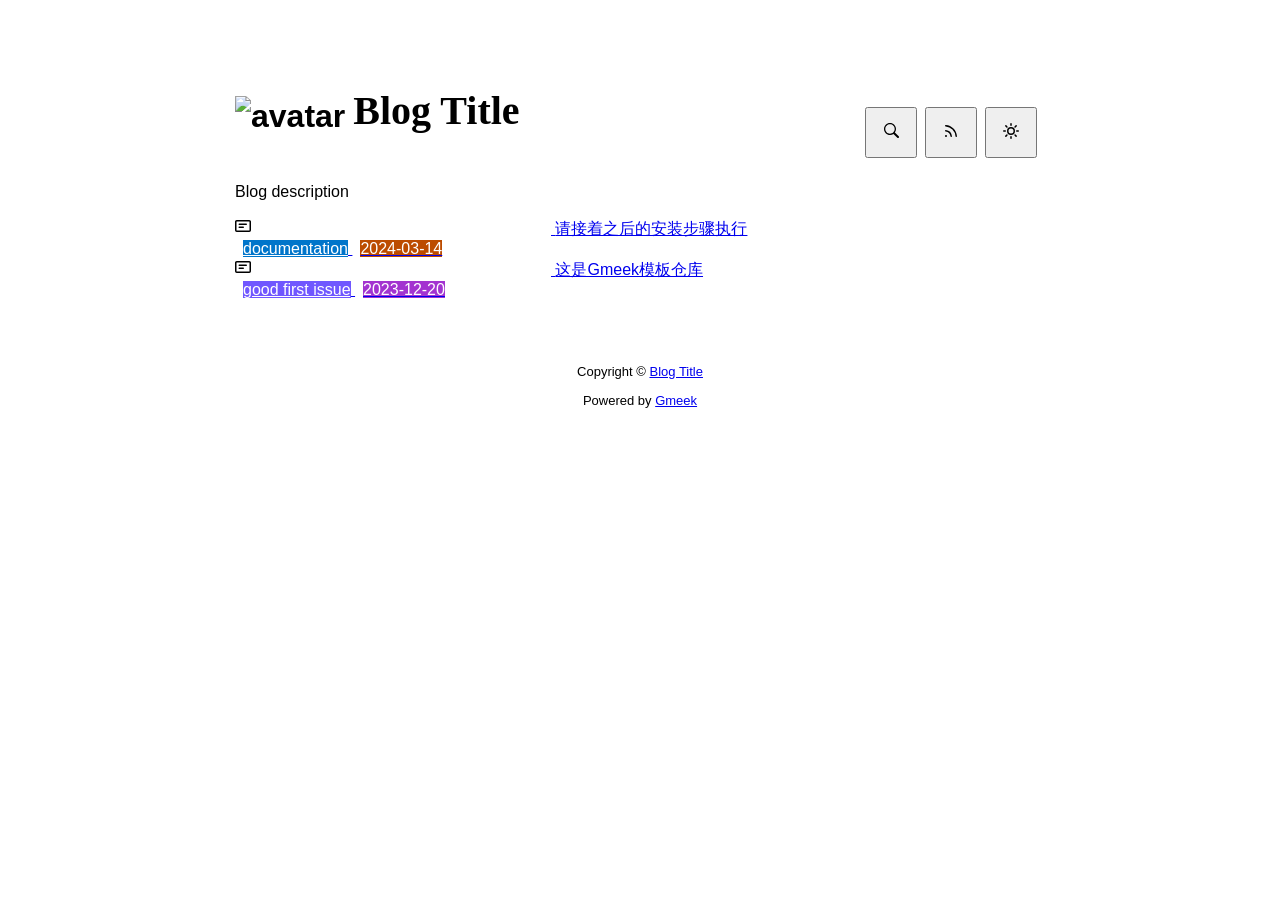
==== docs/index.html @ 1e84f06a "Initial commit" ====
<!DOCTYPE html>
<html data-color-mode="light" data-dark-theme="dark" data-light-theme="light" lang="zh-CN">
<head>
    <meta content="text/html; charset=utf-8" http-equiv="content-type" />
    <meta name="viewport" content="width=device-width,initial-scale=1.0">
    <meta http-equiv="X-UA-Compatible" content="IE=edge">
    <link href="//cdn.staticfile.org/Primer/21.0.7/primer.css" rel="stylesheet" />
    <link rel="icon" href="https://github.githubassets.com/favicons/favicon.svg">
    <script>
        if(localStorage.getItem("meek_theme")==null){}
        else if(localStorage.getItem("meek_theme")=="dark"){document.getElementsByTagName("html")[0].attributes.getNamedItem("data-color-mode").value="dark";}
        else if(localStorage.getItem("meek_theme")=="light"){document.getElementsByTagName("html")[0].attributes.getNamedItem("data-color-mode").value="light";}
    </script>
    
<meta name="description" content="Blog description">
<title>Blog Title</title>

</head>
<style>
body{box-sizing: border-box;min-width: 200px;max-width: 900px;margin: 20px auto;padding: 45px;font-size: 16px;font-family: sans-serif;line-height: 1.25;}
#header{display:flex;padding-bottom:8px;border-bottom: 1px solid var(--borderColor-muted, var(--color-border-muted));margin-bottom: 16px;}
#footer {margin-top:64px; text-align: center;font-size: small;}

</style>

<style>
.avatar {transition: 0.8s;width:64px;height:64px;object-fit: cover;}
.avatar:hover{transform: scale(1.15) rotate(360deg);}
#header h1 a{color:inherit;text-decoration:none;vertical-align: bottom;font-size:40px;font-family:Monaco;margin-left:8px;}
.title-right{display:flex;margin:auto 0 0 auto;}
.title-right button{margin-right:8px;padding:16px;}
.title-right .circle{padding: 14px 16px;}

.SideNav{min-width: 360px;}
.SideNav-icon{margin-right: 16px}
.SideNav-item .Label{color: #fff;margin-left:8px;}
.d-flex{min-width:0;}
.listTitle{overflow:hidden;white-space:nowrap;text-overflow: ellipsis;max-width: 100%;}
.listLabels{white-space:nowrap;}
.listLabels object{max-height:16px;max-width:24px;}

@media (max-width: 600px) {
    body {padding: 8px;}
    .avatar {width:40px;height:40px;}
    .blogTitle{display:none;}
    #buttonRSS{display:none;}
    .LabelTime{display:none;}
}
</style>


<body>
    <div id="header">
<h1>
    <img src="https://github.githubassets.com/favicons/favicon.svg" class="avatar circle" id="avatarImg" alt="avatar"><a class="blogTitle">Blog Title</a></h1>
<div class="title-right">
    <a href="https://Meekdai.github.io/Gmeek-template/tag.html"><button id="buttonSearch" class="btn btn-invisible circle" title="搜索">
        <svg class="octicon" width="16" height="16" >
            <path id="pathSearch" fill-rule="evenodd"></path>
        </svg>
    </button></a>
    
    <a href="https://Meekdai.github.io/Gmeek-template/rss.xml" target="_blank"><button id="buttonRSS" class="btn btn-invisible circle" title="RSS">
        <svg class="octicon" width="16" height="16" >
            <path id="pathRSS" fill-rule="evenodd"></path>
        </svg>
    </button></a>
    <button class="btn btn-invisible circle" onclick="modeSwitch()" title="切换主题">
        <svg class="octicon" width="16" height="16" >
            <path id="themeSwitch" fill-rule="evenodd"></path>
        </svg>
    </button>
</div>
</div>
    <div id="content">
<div style="margin-bottom: 16px;">Blog description</div>
<nav class="SideNav border">
<a class="SideNav-item d-flex flex-items-center flex-justify-between" href="post/qing-jie-zhao-zhi-hou-de-an-zhuang-bu-zou-zhi-xing.html">
    <div class="d-flex flex-items-center">
        <svg class="SideNav-icon octicon" style="witdh:16px;height:16px"><path class="svgTop0" d=""></path>
        </svg>
        <span class="listTitle">请接着之后的安装步骤执行</span>
    </div>
    <div class="listLabels">
        
        <span class="Label LabelName" style="background-color:#0075ca"><object><a style="color:#fff" href="https://Meekdai.github.io/Gmeek-template/tag.html#documentation">documentation</a></object></span>
        <span class="Label LabelTime" style="background-color:#bc4c00">2024-03-14</span>
    </div>
</a><a class="SideNav-item d-flex flex-items-center flex-justify-between" href="post/zhe-shi-Gmeek-mo-ban-cang-ku.html">
    <div class="d-flex flex-items-center">
        <svg class="SideNav-icon octicon" style="witdh:16px;height:16px"><path class="svgTop0" d=""></path>
        </svg>
        <span class="listTitle">这是Gmeek模板仓库</span>
    </div>
    <div class="listLabels">
        
        <span class="Label LabelName" style="background-color:#7057ff"><object><a style="color:#fff" href="https://Meekdai.github.io/Gmeek-template/tag.html#good first issue">good first issue</a></object></span>
        <span class="Label LabelTime" style="background-color:#A333D0">2023-12-20</span>
    </div>
</a>
</nav>
</div>
    <div id="footer">Copyright © <span id="year"></span><a href="https://Meekdai.github.io/Gmeek-template"> Blog Title </a>
<p>
<span id="runday"></span>Powered by <a href="https://meekdai.com/Gmeek.html" target="_blank">Gmeek</a>
</p>

<script>
if(""!=""){
    var now=new Date();
    var startSite=new Date("");
    var diff=now.getTime()-startSite.getTime();
    var diffDay=Math.floor(diff/(1000*60*60*24));
    document.getElementById("year").innerHTML=now.getFullYear();
    if(""!=""){document.getElementById("runday").innerHTML=" • "+"网站运行"+diffDay+"天"+" • ";}
    else{document.getElementById("runday").innerHTML="网站运行"+diffDay+"天"+" • ";}
}
</script>
</div>
</body>
<script>
var IconList={'post': 'M0 3.75C0 2.784.784 2 1.75 2h12.5c.966 0 1.75.784 1.75 1.75v8.5A1.75 1.75 0 0 1 14.25 14H1.75A1.75 1.75 0 0 1 0 12.25Zm1.75-.25a.25.25 0 0 0-.25.25v8.5c0 .138.112.25.25.25h12.5a.25.25 0 0 0 .25-.25v-8.5a.25.25 0 0 0-.25-.25ZM3.5 6.25a.75.75 0 0 1 .75-.75h7a.75.75 0 0 1 0 1.5h-7a.75.75 0 0 1-.75-.75Zm.75 2.25h4a.75.75 0 0 1 0 1.5h-4a.75.75 0 0 1 0-1.5Z', 'link': 'm7.775 3.275 1.25-1.25a3.5 3.5 0 1 1 4.95 4.95l-2.5 2.5a3.5 3.5 0 0 1-4.95 0 .751.751 0 0 1 .018-1.042.751.751 0 0 1 1.042-.018 1.998 1.998 0 0 0 2.83 0l2.5-2.5a2.002 2.002 0 0 0-2.83-2.83l-1.25 1.25a.751.751 0 0 1-1.042-.018.751.751 0 0 1-.018-1.042Zm-4.69 9.64a1.998 1.998 0 0 0 2.83 0l1.25-1.25a.751.751 0 0 1 1.042.018.751.751 0 0 1 .018 1.042l-1.25 1.25a3.5 3.5 0 1 1-4.95-4.95l2.5-2.5a3.5 3.5 0 0 1 4.95 0 .751.751 0 0 1-.018 1.042.751.751 0 0 1-1.042.018 1.998 1.998 0 0 0-2.83 0l-2.5 2.5a1.998 1.998 0 0 0 0 2.83Z', 'about': 'M10.561 8.073a6.005 6.005 0 0 1 3.432 5.142.75.75 0 1 1-1.498.07 4.5 4.5 0 0 0-8.99 0 .75.75 0 0 1-1.498-.07 6.004 6.004 0 0 1 3.431-5.142 3.999 3.999 0 1 1 5.123 0ZM10.5 5a2.5 2.5 0 1 0-5 0 2.5 2.5 0 0 0 5 0Z', 'sun': 'M8 10.5a2.5 2.5 0 100-5 2.5 2.5 0 000 5zM8 12a4 4 0 100-8 4 4 0 000 8zM8 0a.75.75 0 01.75.75v1.5a.75.75 0 01-1.5 0V.75A.75.75 0 018 0zm0 13a.75.75 0 01.75.75v1.5a.75.75 0 01-1.5 0v-1.5A.75.75 0 018 13zM2.343 2.343a.75.75 0 011.061 0l1.06 1.061a.75.75 0 01-1.06 1.06l-1.06-1.06a.75.75 0 010-1.06zm9.193 9.193a.75.75 0 011.06 0l1.061 1.06a.75.75 0 01-1.06 1.061l-1.061-1.06a.75.75 0 010-1.061zM16 8a.75.75 0 01-.75.75h-1.5a.75.75 0 010-1.5h1.5A.75.75 0 0116 8zM3 8a.75.75 0 01-.75.75H.75a.75.75 0 010-1.5h1.5A.75.75 0 013 8zm10.657-5.657a.75.75 0 010 1.061l-1.061 1.06a.75.75 0 11-1.06-1.06l1.06-1.06a.75.75 0 011.06 0zm-9.193 9.193a.75.75 0 010 1.06l-1.06 1.061a.75.75 0 11-1.061-1.06l1.06-1.061a.75.75 0 011.061 0z', 'moon': 'M9.598 1.591a.75.75 0 01.785-.175 7 7 0 11-8.967 8.967.75.75 0 01.961-.96 5.5 5.5 0 007.046-7.046.75.75 0 01.175-.786zm1.616 1.945a7 7 0 01-7.678 7.678 5.5 5.5 0 107.678-7.678z', 'search': 'M15.7 13.3l-3.81-3.83A5.93 5.93 0 0 0 13 6c0-3.31-2.69-6-6-6S1 2.69 1 6s2.69 6 6 6c1.3 0 2.48-.41 3.47-1.11l3.83 3.81c.19.2.45.3.7.3.25 0 .52-.09.7-.3a.996.996 0 0 0 0-1.41v.01zM7 10.7c-2.59 0-4.7-2.11-4.7-4.7 0-2.59 2.11-4.7 4.7-4.7 2.59 0 4.7 2.11 4.7 4.7 0 2.59-2.11 4.7-4.7 4.7z', 'rss': 'M2.002 2.725a.75.75 0 0 1 .797-.699C8.79 2.42 13.58 7.21 13.974 13.201a.75.75 0 0 1-1.497.098 10.502 10.502 0 0 0-9.776-9.776.747.747 0 0 1-.7-.798ZM2.84 7.05h-.002a7.002 7.002 0 0 1 6.113 6.111.75.75 0 0 1-1.49.178 5.503 5.503 0 0 0-4.8-4.8.75.75 0 0 1 .179-1.489ZM2 13a1 1 0 1 1 2 0 1 1 0 0 1-2 0Z', 'upload': 'M2.75 14A1.75 1.75 0 0 1 1 12.25v-2.5a.75.75 0 0 1 1.5 0v2.5c0 .138.112.25.25.25h10.5a.25.25 0 0 0 .25-.25v-2.5a.75.75 0 0 1 1.5 0v2.5A1.75 1.75 0 0 1 13.25 14Z M11.78 4.72a.749.749 0 1 1-1.06 1.06L8.75 3.811V9.5a.75.75 0 0 1-1.5 0V3.811L5.28 5.78a.749.749 0 1 1-1.06-1.06l3.25-3.25a.749.749 0 0 1 1.06 0l3.25 3.25Z', 'github': 'M8 0c4.42 0 8 3.58 8 8a8.013 8.013 0 0 1-5.45 7.59c-.4.08-.55-.17-.55-.38 0-.27.01-1.13.01-2.2 0-.75-.25-1.23-.54-1.48 1.78-.2 3.65-.88 3.65-3.95 0-.88-.31-1.59-.82-2.15.08-.2.36-1.02-.08-2.12 0 0-.67-.22-2.2.82-.64-.18-1.32-.27-2-.27-.68 0-1.36.09-2 .27-1.53-1.03-2.2-.82-2.2-.82-.44 1.1-.16 1.92-.08 2.12-.51.56-.82 1.28-.82 2.15 0 3.06 1.86 3.75 3.64 3.95-.23.2-.44.55-.51 1.07-.46.21-1.61.55-2.33-.66-.15-.24-.6-.83-1.23-.82-.67.01-.27.38.01.53.34.19.73.9.82 1.13.16.45.68 1.31 2.69.94 0 .67.01 1.3.01 1.49 0 .21-.15.45-.55.38A7.995 7.995 0 0 1 0 8c0-4.42 3.58-8 8-8Z', 'home': 'M6.906.664a1.749 1.749 0 0 1 2.187 0l5.25 4.2c.415.332.657.835.657 1.367v7.019A1.75 1.75 0 0 1 13.25 15h-3.5a.75.75 0 0 1-.75-.75V9H7v5.25a.75.75 0 0 1-.75.75h-3.5A1.75 1.75 0 0 1 1 13.25V6.23c0-.531.242-1.034.657-1.366l5.25-4.2Zm1.25 1.171a.25.25 0 0 0-.312 0l-5.25 4.2a.25.25 0 0 0-.094.196v7.019c0 .138.112.25.25.25H5.5V8.25a.75.75 0 0 1 .75-.75h3.5a.75.75 0 0 1 .75.75v5.25h2.75a.25.25 0 0 0 .25-.25V6.23a.25.25 0 0 0-.094-.195Z'};
var utterancesLoad=0;
if(localStorage.getItem("meek_theme")==null){localStorage.setItem("meek_theme","light");changeLight();}
else if(localStorage.getItem("meek_theme")=="dark"){changeDark();}
else if(localStorage.getItem("meek_theme")=="light"){changeLight();}

function changeDark(){
    document.getElementsByTagName("html")[0].attributes.getNamedItem("data-color-mode").value="dark";
    document.getElementById("themeSwitch").setAttribute("d",value=IconList["moon"]);
    document.getElementById("themeSwitch").parentNode.style.color="#00f0ff";
    if(utterancesLoad==1){utterancesTheme("dark-blue");}
}
function changeLight(){
    document.getElementsByTagName("html")[0].attributes.getNamedItem("data-color-mode").value="light";
    document.getElementById("themeSwitch").setAttribute("d",value=IconList["sun"]);
    document.getElementById("themeSwitch").parentNode.style.color="#ff5000";
    if(utterancesLoad==1){utterancesTheme("github-light");}
}
function modeSwitch(){
    if(document.getElementsByTagName("html")[0].attributes[0].value=="light"){changeDark();localStorage.setItem("meek_theme","dark");}
    else{changeLight();localStorage.setItem("meek_theme","light");}
}
function utterancesTheme(theme){
    const message = {type: 'set-theme',theme: theme};
    const iframe = document.getElementsByClassName('utterances-frame')[0];
    iframe.contentWindow.postMessage(message, 'https://utteranc.es');
}

console.log("\n %c Gmeek last %c https://github.com/Meekdai/Gmeek \n\n", "color: #fff; background-image: linear-gradient(90deg, rgb(47, 172, 178) 0%, rgb(45, 190, 96) 100%); padding:5px 1px;", "background-image: linear-gradient(90deg, rgb(45, 190, 96) 0%, rgb(255, 255, 255) 100%); padding:5px 0;");
</script>

<script>
document.getElementById("pathSearch").setAttribute("d",IconList["search"]);
document.getElementById("pathRSS").setAttribute("d",IconList["rss"]);
iconTOP=document.getElementsByClassName("svgTop1");
iconPost=document.getElementsByClassName("svgTop0");
for(var i=0;i<iconTOP.length;i++){
    iconTOP[i].setAttribute("d",IconList["upload"]);
    iconTOP[i].parentNode.style.color="red";
}
for(var i=0;i<iconPost.length;i++){
    iconPost[i].setAttribute("d",IconList["post"]);
}


</script>

</html>
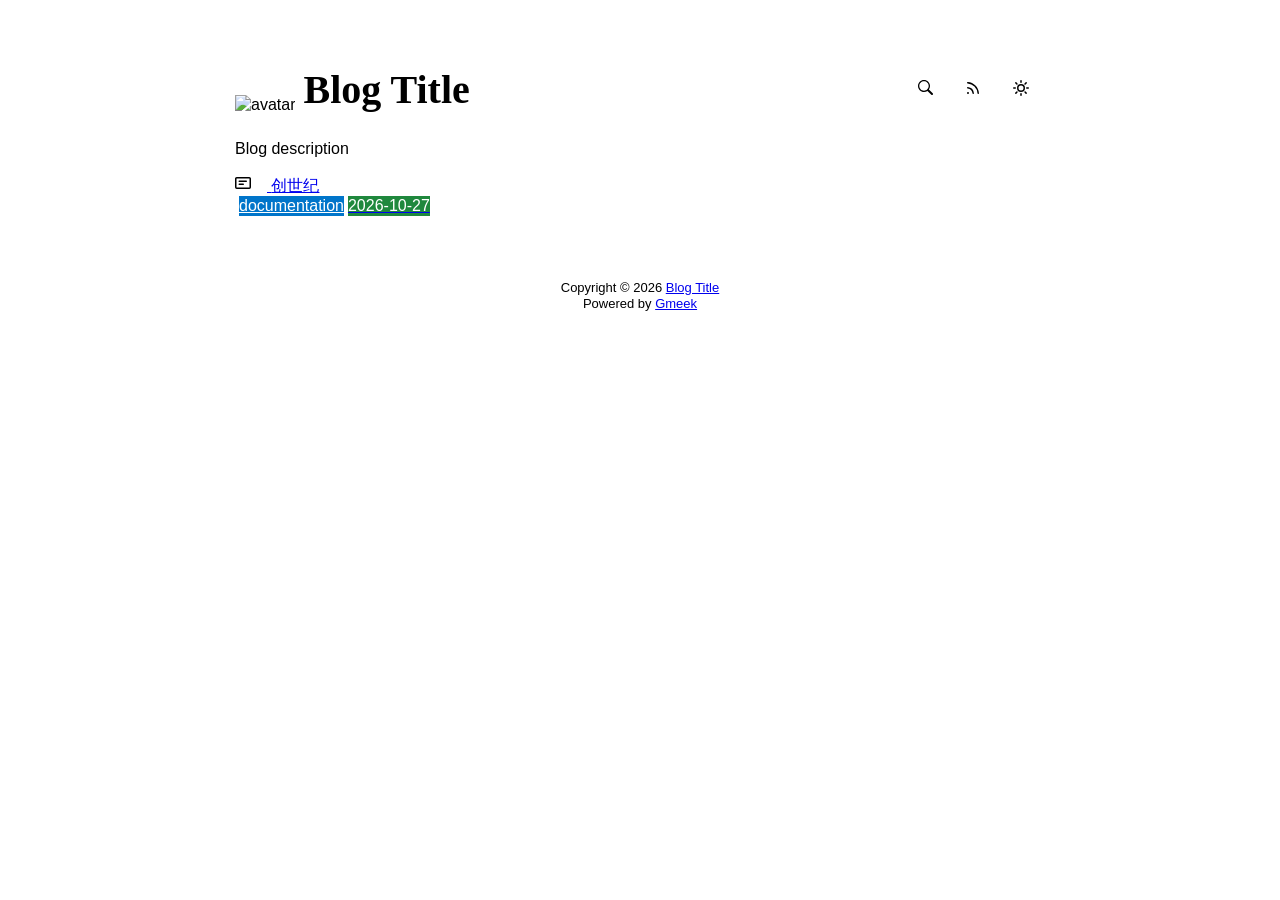
==== commit c8ae20dd: "🎉auto update by Gmeek action" ====
--- a/docs/index.html
+++ b/docs/index.html
@@ -4,15 +4,18 @@
     <meta content="text/html; charset=utf-8" http-equiv="content-type" />
     <meta name="viewport" content="width=device-width,initial-scale=1.0">
     <meta http-equiv="X-UA-Compatible" content="IE=edge">
-    <link href="//cdn.staticfile.org/Primer/21.0.7/primer.css" rel="stylesheet" />
-    <link rel="icon" href="https://github.githubassets.com/favicons/favicon.svg">
-    <script>
-        if(localStorage.getItem("meek_theme")==null){}
-        else if(localStorage.getItem("meek_theme")=="dark"){document.getElementsByTagName("html")[0].attributes.getNamedItem("data-color-mode").value="dark";}
-        else if(localStorage.getItem("meek_theme")=="light"){document.getElementsByTagName("html")[0].attributes.getNamedItem("data-color-mode").value="light";}
+    <link href='https://mirrors.sustech.edu.cn/cdnjs/ajax/libs/Primer/21.0.7/primer.css' rel='stylesheet' />
+    
+    <link rel="icon" href="https://github.githubassets.com/favicons/favicon.svg"><script>
+        let theme = localStorage.getItem("meek_theme") || "light";
+        document.documentElement.setAttribute("data-color-mode", theme);
     </script>
-    
 <meta name="description" content="Blog description">
+<meta property="og:title" content="Blog Title">
+<meta property="og:description" content="Blog description">
+<meta property="og:type" content="blog">
+<meta property="og:url" content="https://fengqingxiao.github.io/fengqingxiaoai">
+<meta property="og:image" content="https://github.githubassets.com/favicons/favicon.svg">
 <title>Blog Title</title>
 
 </head>
@@ -26,17 +29,17 @@
 <style>
 .avatar {transition: 0.8s;width:64px;height:64px;object-fit: cover;}
 .avatar:hover{transform: scale(1.15) rotate(360deg);}
-#header h1 a{color:inherit;text-decoration:none;vertical-align: bottom;font-size:40px;font-family:Monaco;margin-left:8px;}
+.title-left a{color:inherit;text-decoration:none;vertical-align: bottom;font-size:40px;font-weight: bold;font-family:Monaco;margin-left:8px;}
 .title-right{display:flex;margin:auto 0 0 auto;}
 .title-right button{margin-right:8px;padding:16px;}
 .title-right .circle{padding: 14px 16px;}
 
 .SideNav{min-width: 360px;}
 .SideNav-icon{margin-right: 16px}
-.SideNav-item .Label{color: #fff;margin-left:8px;}
+.SideNav-item .Label{color: #fff;margin-left:4px;}
 .d-flex{min-width:0;}
 .listTitle{overflow:hidden;white-space:nowrap;text-overflow: ellipsis;max-width: 100%;}
-.listLabels{white-space:nowrap;}
+.listLabels{white-space:nowrap;display:flex;}
 .listLabels object{max-height:16px;max-width:24px;}
 
 @media (max-width: 600px) {
@@ -49,105 +52,95 @@
 </style>
 
 
+
 <body>
     <div id="header">
-<h1>
-    <img src="https://github.githubassets.com/favicons/favicon.svg" class="avatar circle" id="avatarImg" alt="avatar"><a class="blogTitle">Blog Title</a></h1>
+<div class="title-left">
+    <img src="https://github.githubassets.com/favicons/favicon.svg" class="avatar circle" id="avatarImg" alt="avatar"><a class="blogTitle">Blog Title</a></div>
 <div class="title-right">
-    <a href="https://Meekdai.github.io/Gmeek-template/tag.html"><button id="buttonSearch" class="btn btn-invisible circle" title="搜索">
+    <a href="https://fengqingxiao.github.io/fengqingxiaoai/tag.html" id="buttonSearch" class="btn btn-invisible circle" title="搜索">
         <svg class="octicon" width="16" height="16" >
             <path id="pathSearch" fill-rule="evenodd"></path>
         </svg>
-    </button></a>
+    </a>
     
-    <a href="https://Meekdai.github.io/Gmeek-template/rss.xml" target="_blank"><button id="buttonRSS" class="btn btn-invisible circle" title="RSS">
+    
+    <a href="https://fengqingxiao.github.io/fengqingxiaoai/rss.xml" target="_blank" id="buttonRSS" class="btn btn-invisible circle" title="RSS">
         <svg class="octicon" width="16" height="16" >
             <path id="pathRSS" fill-rule="evenodd"></path>
         </svg>
-    </button></a>
-    <button class="btn btn-invisible circle" onclick="modeSwitch()" title="切换主题">
+    </a>
+    <a class="btn btn-invisible circle" onclick="modeSwitch()" title="切换主题">
         <svg class="octicon" width="16" height="16" >
             <path id="themeSwitch" fill-rule="evenodd"></path>
         </svg>
-    </button>
+    </a>
 </div>
 </div>
     <div id="content">
 <div style="margin-bottom: 16px;">Blog description</div>
 <nav class="SideNav border">
-<a class="SideNav-item d-flex flex-items-center flex-justify-between" href="post/qing-jie-zhao-zhi-hou-de-an-zhuang-bu-zou-zhi-xing.html">
+<a class="SideNav-item d-flex flex-items-center flex-justify-between" href="post/chuang-shi-ji.html">
     <div class="d-flex flex-items-center">
-        <svg class="SideNav-icon octicon" style="witdh:16px;height:16px"><path class="svgTop0" d=""></path>
+        <svg class="SideNav-icon octicon" style="width:16px;height:16px"><path class="svgTop0" d=""></path>
         </svg>
-        <span class="listTitle">请接着之后的安装步骤执行</span>
+        <span class="listTitle">创世纪</span>
     </div>
     <div class="listLabels">
         
-        <span class="Label LabelName" style="background-color:#0075ca"><object><a style="color:#fff" href="https://Meekdai.github.io/Gmeek-template/tag.html#documentation">documentation</a></object></span>
-        <span class="Label LabelTime" style="background-color:#bc4c00">2024-03-14</span>
-    </div>
-</a><a class="SideNav-item d-flex flex-items-center flex-justify-between" href="post/zhe-shi-Gmeek-mo-ban-cang-ku.html">
-    <div class="d-flex flex-items-center">
-        <svg class="SideNav-icon octicon" style="witdh:16px;height:16px"><path class="svgTop0" d=""></path>
-        </svg>
-        <span class="listTitle">这是Gmeek模板仓库</span>
-    </div>
-    <div class="listLabels">
-        
-        <span class="Label LabelName" style="background-color:#7057ff"><object><a style="color:#fff" href="https://Meekdai.github.io/Gmeek-template/tag.html#good first issue">good first issue</a></object></span>
-        <span class="Label LabelTime" style="background-color:#A333D0">2023-12-20</span>
+        <span class="Label LabelName" style="background-color:#0075ca"><object><a style="color:#fff" href="tag.html#documentation">documentation</a></object></span>
+        <span class="Label LabelTime" style="background-color:#1f883d">2026-10-27</span>
     </div>
 </a>
 </nav>
 </div>
-    <div id="footer">Copyright © <span id="year"></span><a href="https://Meekdai.github.io/Gmeek-template"> Blog Title </a>
-<p>
-<span id="runday"></span>Powered by <a href="https://meekdai.com/Gmeek.html" target="_blank">Gmeek</a>
-</p>
+    <div id="footer"><div id="footer1">Copyright © <span id="copyrightYear"></span> <a href="https://fengqingxiao.github.io/fengqingxiaoai">Blog Title</a></div>
+<div id="footer2">
+    <span id="runday"></span><span>Powered by <a href="https://meekdai.com/Gmeek.html" target="_blank">Gmeek</a></span>
+</div>
 
 <script>
+var now=new Date();
+document.getElementById("copyrightYear").innerHTML=now.getFullYear();
+
 if(""!=""){
-    var now=new Date();
     var startSite=new Date("");
     var diff=now.getTime()-startSite.getTime();
     var diffDay=Math.floor(diff/(1000*60*60*24));
-    document.getElementById("year").innerHTML=now.getFullYear();
-    if(""!=""){document.getElementById("runday").innerHTML=" • "+"网站运行"+diffDay+"天"+" • ";}
-    else{document.getElementById("runday").innerHTML="网站运行"+diffDay+"天"+" • ";}
+    document.getElementById("runday").innerHTML="网站运行 "+diffDay+" 天"+" • ";
 }
-</script>
-</div>
+</script></div>
 </body>
 <script>
-var IconList={'post': 'M0 3.75C0 2.784.784 2 1.75 2h12.5c.966 0 1.75.784 1.75 1.75v8.5A1.75 1.75 0 0 1 14.25 14H1.75A1.75 1.75 0 0 1 0 12.25Zm1.75-.25a.25.25 0 0 0-.25.25v8.5c0 .138.112.25.25.25h12.5a.25.25 0 0 0 .25-.25v-8.5a.25.25 0 0 0-.25-.25ZM3.5 6.25a.75.75 0 0 1 .75-.75h7a.75.75 0 0 1 0 1.5h-7a.75.75 0 0 1-.75-.75Zm.75 2.25h4a.75.75 0 0 1 0 1.5h-4a.75.75 0 0 1 0-1.5Z', 'link': 'm7.775 3.275 1.25-1.25a3.5 3.5 0 1 1 4.95 4.95l-2.5 2.5a3.5 3.5 0 0 1-4.95 0 .751.751 0 0 1 .018-1.042.751.751 0 0 1 1.042-.018 1.998 1.998 0 0 0 2.83 0l2.5-2.5a2.002 2.002 0 0 0-2.83-2.83l-1.25 1.25a.751.751 0 0 1-1.042-.018.751.751 0 0 1-.018-1.042Zm-4.69 9.64a1.998 1.998 0 0 0 2.83 0l1.25-1.25a.751.751 0 0 1 1.042.018.751.751 0 0 1 .018 1.042l-1.25 1.25a3.5 3.5 0 1 1-4.95-4.95l2.5-2.5a3.5 3.5 0 0 1 4.95 0 .751.751 0 0 1-.018 1.042.751.751 0 0 1-1.042.018 1.998 1.998 0 0 0-2.83 0l-2.5 2.5a1.998 1.998 0 0 0 0 2.83Z', 'about': 'M10.561 8.073a6.005 6.005 0 0 1 3.432 5.142.75.75 0 1 1-1.498.07 4.5 4.5 0 0 0-8.99 0 .75.75 0 0 1-1.498-.07 6.004 6.004 0 0 1 3.431-5.142 3.999 3.999 0 1 1 5.123 0ZM10.5 5a2.5 2.5 0 1 0-5 0 2.5 2.5 0 0 0 5 0Z', 'sun': 'M8 10.5a2.5 2.5 0 100-5 2.5 2.5 0 000 5zM8 12a4 4 0 100-8 4 4 0 000 8zM8 0a.75.75 0 01.75.75v1.5a.75.75 0 01-1.5 0V.75A.75.75 0 018 0zm0 13a.75.75 0 01.75.75v1.5a.75.75 0 01-1.5 0v-1.5A.75.75 0 018 13zM2.343 2.343a.75.75 0 011.061 0l1.06 1.061a.75.75 0 01-1.06 1.06l-1.06-1.06a.75.75 0 010-1.06zm9.193 9.193a.75.75 0 011.06 0l1.061 1.06a.75.75 0 01-1.06 1.061l-1.061-1.06a.75.75 0 010-1.061zM16 8a.75.75 0 01-.75.75h-1.5a.75.75 0 010-1.5h1.5A.75.75 0 0116 8zM3 8a.75.75 0 01-.75.75H.75a.75.75 0 010-1.5h1.5A.75.75 0 013 8zm10.657-5.657a.75.75 0 010 1.061l-1.061 1.06a.75.75 0 11-1.06-1.06l1.06-1.06a.75.75 0 011.06 0zm-9.193 9.193a.75.75 0 010 1.06l-1.06 1.061a.75.75 0 11-1.061-1.06l1.06-1.061a.75.75 0 011.061 0z', 'moon': 'M9.598 1.591a.75.75 0 01.785-.175 7 7 0 11-8.967 8.967.75.75 0 01.961-.96 5.5 5.5 0 007.046-7.046.75.75 0 01.175-.786zm1.616 1.945a7 7 0 01-7.678 7.678 5.5 5.5 0 107.678-7.678z', 'search': 'M15.7 13.3l-3.81-3.83A5.93 5.93 0 0 0 13 6c0-3.31-2.69-6-6-6S1 2.69 1 6s2.69 6 6 6c1.3 0 2.48-.41 3.47-1.11l3.83 3.81c.19.2.45.3.7.3.25 0 .52-.09.7-.3a.996.996 0 0 0 0-1.41v.01zM7 10.7c-2.59 0-4.7-2.11-4.7-4.7 0-2.59 2.11-4.7 4.7-4.7 2.59 0 4.7 2.11 4.7 4.7 0 2.59-2.11 4.7-4.7 4.7z', 'rss': 'M2.002 2.725a.75.75 0 0 1 .797-.699C8.79 2.42 13.58 7.21 13.974 13.201a.75.75 0 0 1-1.497.098 10.502 10.502 0 0 0-9.776-9.776.747.747 0 0 1-.7-.798ZM2.84 7.05h-.002a7.002 7.002 0 0 1 6.113 6.111.75.75 0 0 1-1.49.178 5.503 5.503 0 0 0-4.8-4.8.75.75 0 0 1 .179-1.489ZM2 13a1 1 0 1 1 2 0 1 1 0 0 1-2 0Z', 'upload': 'M2.75 14A1.75 1.75 0 0 1 1 12.25v-2.5a.75.75 0 0 1 1.5 0v2.5c0 .138.112.25.25.25h10.5a.25.25 0 0 0 .25-.25v-2.5a.75.75 0 0 1 1.5 0v2.5A1.75 1.75 0 0 1 13.25 14Z M11.78 4.72a.749.749 0 1 1-1.06 1.06L8.75 3.811V9.5a.75.75 0 0 1-1.5 0V3.811L5.28 5.78a.749.749 0 1 1-1.06-1.06l3.25-3.25a.749.749 0 0 1 1.06 0l3.25 3.25Z', 'github': 'M8 0c4.42 0 8 3.58 8 8a8.013 8.013 0 0 1-5.45 7.59c-.4.08-.55-.17-.55-.38 0-.27.01-1.13.01-2.2 0-.75-.25-1.23-.54-1.48 1.78-.2 3.65-.88 3.65-3.95 0-.88-.31-1.59-.82-2.15.08-.2.36-1.02-.08-2.12 0 0-.67-.22-2.2.82-.64-.18-1.32-.27-2-.27-.68 0-1.36.09-2 .27-1.53-1.03-2.2-.82-2.2-.82-.44 1.1-.16 1.92-.08 2.12-.51.56-.82 1.28-.82 2.15 0 3.06 1.86 3.75 3.64 3.95-.23.2-.44.55-.51 1.07-.46.21-1.61.55-2.33-.66-.15-.24-.6-.83-1.23-.82-.67.01-.27.38.01.53.34.19.73.9.82 1.13.16.45.68 1.31 2.69.94 0 .67.01 1.3.01 1.49 0 .21-.15.45-.55.38A7.995 7.995 0 0 1 0 8c0-4.42 3.58-8 8-8Z', 'home': 'M6.906.664a1.749 1.749 0 0 1 2.187 0l5.25 4.2c.415.332.657.835.657 1.367v7.019A1.75 1.75 0 0 1 13.25 15h-3.5a.75.75 0 0 1-.75-.75V9H7v5.25a.75.75 0 0 1-.75.75h-3.5A1.75 1.75 0 0 1 1 13.25V6.23c0-.531.242-1.034.657-1.366l5.25-4.2Zm1.25 1.171a.25.25 0 0 0-.312 0l-5.25 4.2a.25.25 0 0 0-.094.196v7.019c0 .138.112.25.25.25H5.5V8.25a.75.75 0 0 1 .75-.75h3.5a.75.75 0 0 1 .75.75v5.25h2.75a.25.25 0 0 0 .25-.25V6.23a.25.25 0 0 0-.094-.195Z'};
+var IconList={'sun': 'M8 10.5a2.5 2.5 0 100-5 2.5 2.5 0 000 5zM8 12a4 4 0 100-8 4 4 0 000 8zM8 0a.75.75 0 01.75.75v1.5a.75.75 0 01-1.5 0V.75A.75.75 0 018 0zm0 13a.75.75 0 01.75.75v1.5a.75.75 0 01-1.5 0v-1.5A.75.75 0 018 13zM2.343 2.343a.75.75 0 011.061 0l1.06 1.061a.75.75 0 01-1.06 1.06l-1.06-1.06a.75.75 0 010-1.06zm9.193 9.193a.75.75 0 011.06 0l1.061 1.06a.75.75 0 01-1.06 1.061l-1.061-1.06a.75.75 0 010-1.061zM16 8a.75.75 0 01-.75.75h-1.5a.75.75 0 010-1.5h1.5A.75.75 0 0116 8zM3 8a.75.75 0 01-.75.75H.75a.75.75 0 010-1.5h1.5A.75.75 0 013 8zm10.657-5.657a.75.75 0 010 1.061l-1.061 1.06a.75.75 0 11-1.06-1.06l1.06-1.06a.75.75 0 011.06 0zm-9.193 9.193a.75.75 0 010 1.06l-1.06 1.061a.75.75 0 11-1.061-1.06l1.06-1.061a.75.75 0 011.061 0z', 'moon': 'M9.598 1.591a.75.75 0 01.785-.175 7 7 0 11-8.967 8.967.75.75 0 01.961-.96 5.5 5.5 0 007.046-7.046.75.75 0 01.175-.786zm1.616 1.945a7 7 0 01-7.678 7.678 5.5 5.5 0 107.678-7.678z', 'sync': 'M1.705 8.005a.75.75 0 0 1 .834.656 5.5 5.5 0 0 0 9.592 2.97l-1.204-1.204a.25.25 0 0 1 .177-.427h3.646a.25.25 0 0 1 .25.25v3.646a.25.25 0 0 1-.427.177l-1.38-1.38A7.002 7.002 0 0 1 1.05 8.84a.75.75 0 0 1 .656-.834ZM8 2.5a5.487 5.487 0 0 0-4.131 1.869l1.204 1.204A.25.25 0 0 1 4.896 6H1.25A.25.25 0 0 1 1 5.75V2.104a.25.25 0 0 1 .427-.177l1.38 1.38A7.002 7.002 0 0 1 14.95 7.16a.75.75 0 0 1-1.49.178A5.5 5.5 0 0 0 8 2.5Z', 'search': 'M15.7 13.3l-3.81-3.83A5.93 5.93 0 0 0 13 6c0-3.31-2.69-6-6-6S1 2.69 1 6s2.69 6 6 6c1.3 0 2.48-.41 3.47-1.11l3.83 3.81c.19.2.45.3.7.3.25 0 .52-.09.7-.3a.996.996 0 0 0 0-1.41v.01zM7 10.7c-2.59 0-4.7-2.11-4.7-4.7 0-2.59 2.11-4.7 4.7-4.7 2.59 0 4.7 2.11 4.7 4.7 0 2.59-2.11 4.7-4.7 4.7z', 'rss': 'M2.002 2.725a.75.75 0 0 1 .797-.699C8.79 2.42 13.58 7.21 13.974 13.201a.75.75 0 0 1-1.497.098 10.502 10.502 0 0 0-9.776-9.776.747.747 0 0 1-.7-.798ZM2.84 7.05h-.002a7.002 7.002 0 0 1 6.113 6.111.75.75 0 0 1-1.49.178 5.503 5.503 0 0 0-4.8-4.8.75.75 0 0 1 .179-1.489ZM2 13a1 1 0 1 1 2 0 1 1 0 0 1-2 0Z', 'upload': 'M2.75 14A1.75 1.75 0 0 1 1 12.25v-2.5a.75.75 0 0 1 1.5 0v2.5c0 .138.112.25.25.25h10.5a.25.25 0 0 0 .25-.25v-2.5a.75.75 0 0 1 1.5 0v2.5A1.75 1.75 0 0 1 13.25 14Z M11.78 4.72a.749.749 0 1 1-1.06 1.06L8.75 3.811V9.5a.75.75 0 0 1-1.5 0V3.811L5.28 5.78a.749.749 0 1 1-1.06-1.06l3.25-3.25a.749.749 0 0 1 1.06 0l3.25 3.25Z', 'post': 'M0 3.75C0 2.784.784 2 1.75 2h12.5c.966 0 1.75.784 1.75 1.75v8.5A1.75 1.75 0 0 1 14.25 14H1.75A1.75 1.75 0 0 1 0 12.25Zm1.75-.25a.25.25 0 0 0-.25.25v8.5c0 .138.112.25.25.25h12.5a.25.25 0 0 0 .25-.25v-8.5a.25.25 0 0 0-.25-.25ZM3.5 6.25a.75.75 0 0 1 .75-.75h7a.75.75 0 0 1 0 1.5h-7a.75.75 0 0 1-.75-.75Zm.75 2.25h4a.75.75 0 0 1 0 1.5h-4a.75.75 0 0 1 0-1.5Z'};
 var utterancesLoad=0;
-if(localStorage.getItem("meek_theme")==null){localStorage.setItem("meek_theme","light");changeLight();}
-else if(localStorage.getItem("meek_theme")=="dark"){changeDark();}
-else if(localStorage.getItem("meek_theme")=="light"){changeLight();}
 
-function changeDark(){
-    document.getElementsByTagName("html")[0].attributes.getNamedItem("data-color-mode").value="dark";
-    document.getElementById("themeSwitch").setAttribute("d",value=IconList["moon"]);
-    document.getElementById("themeSwitch").parentNode.style.color="#00f0ff";
-    if(utterancesLoad==1){utterancesTheme("dark-blue");}
-}
-function changeLight(){
-    document.getElementsByTagName("html")[0].attributes.getNamedItem("data-color-mode").value="light";
-    document.getElementById("themeSwitch").setAttribute("d",value=IconList["sun"]);
-    document.getElementById("themeSwitch").parentNode.style.color="#ff5000";
-    if(utterancesLoad==1){utterancesTheme("github-light");}
+let themeSettings={
+    "dark": ["dark","moon","#00f0ff","dark-blue"],
+    "light": ["light","sun","#ff5000","github-light"],
+    "auto": ["auto","sync","","preferred-color-scheme"]
+};
+function changeTheme(mode, icon, color, utheme){
+    document.documentElement.setAttribute("data-color-mode",mode);
+    document.getElementById("themeSwitch").setAttribute("d",value=IconList[icon]);
+    document.getElementById("themeSwitch").parentNode.style.color=color;
+    if(utterancesLoad==1){utterancesTheme(utheme);}
 }
 function modeSwitch(){
-    if(document.getElementsByTagName("html")[0].attributes[0].value=="light"){changeDark();localStorage.setItem("meek_theme","dark");}
-    else{changeLight();localStorage.setItem("meek_theme","light");}
+    let currentMode=document.documentElement.getAttribute('data-color-mode');
+    let newMode = currentMode === "light" ? "dark" : currentMode === "dark" ? "auto" : "light";
+    localStorage.setItem("meek_theme", newMode);
+    if(themeSettings[newMode]){
+        changeTheme(...themeSettings[newMode]);
+    }
 }
 function utterancesTheme(theme){
-    const message = {type: 'set-theme',theme: theme};
-    const iframe = document.getElementsByClassName('utterances-frame')[0];
-    iframe.contentWindow.postMessage(message, 'https://utteranc.es');
+    const message={type:'set-theme',theme: theme};
+    const iframe=document.getElementsByClassName('utterances-frame')[0];
+    iframe.contentWindow.postMessage(message,'https://utteranc.es');
 }
-
-console.log("\n %c Gmeek last %c https://github.com/Meekdai/Gmeek \n\n", "color: #fff; background-image: linear-gradient(90deg, rgb(47, 172, 178) 0%, rgb(45, 190, 96) 100%); padding:5px 1px;", "background-image: linear-gradient(90deg, rgb(45, 190, 96) 0%, rgb(255, 255, 255) 100%); padding:5px 0;");
+if(themeSettings[theme]){changeTheme(...themeSettings[theme]);}
+console.log("\n %c Gmeek last https://github.com/Meekdai/Gmeek \n","padding:5px 0;background:#02d81d;color:#fff");
 </script>
 
 <script>
@@ -164,6 +157,9 @@
 }
 
 
+
+
 </script>
 
+
 </html>
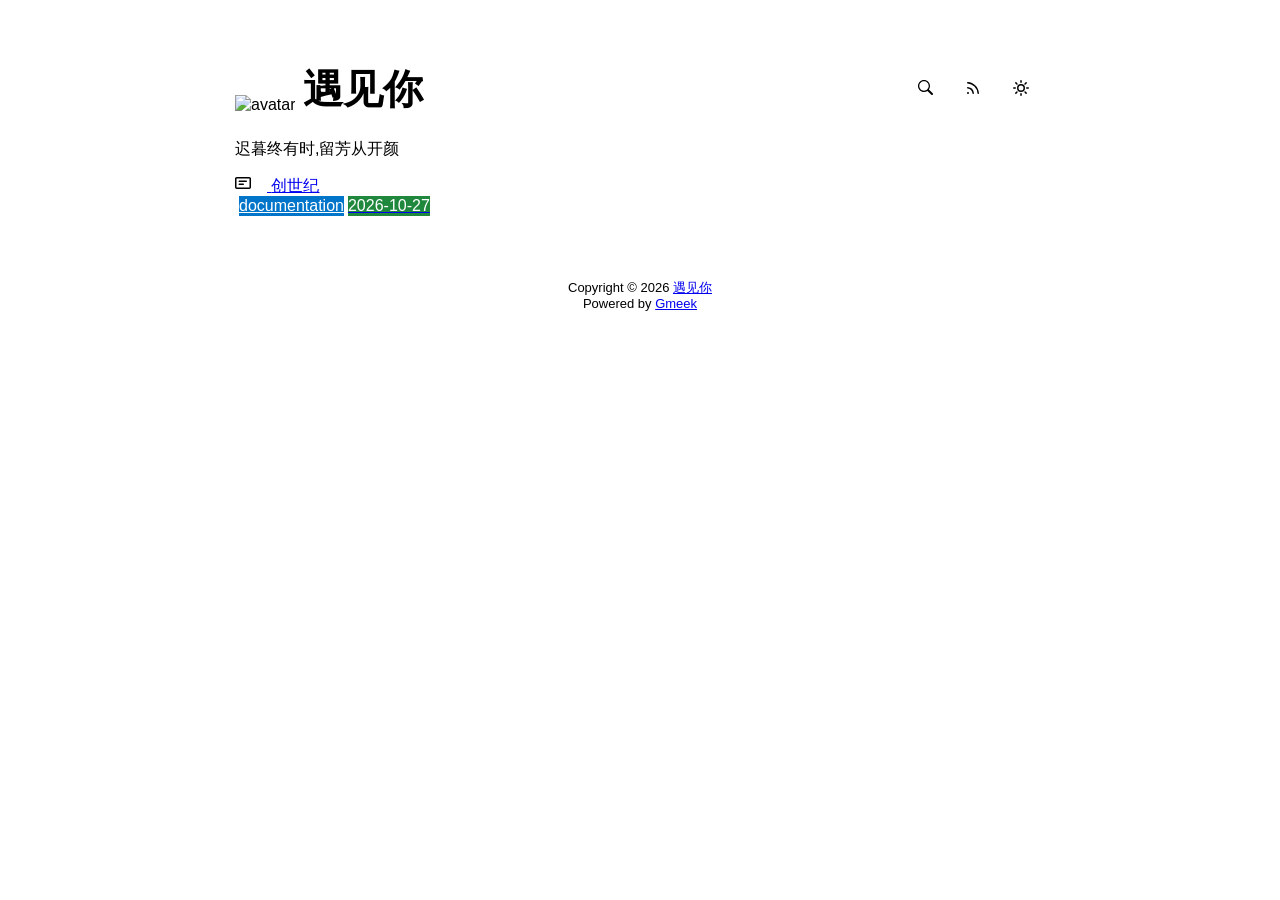
==== commit 81e7c6a0: "🎉auto update by Gmeek action" ====
--- a/docs/index.html
+++ b/docs/index.html
@@ -10,13 +10,13 @@
         let theme = localStorage.getItem("meek_theme") || "light";
         document.documentElement.setAttribute("data-color-mode", theme);
     </script>
-<meta name="description" content="Blog description">
-<meta property="og:title" content="Blog Title">
-<meta property="og:description" content="Blog description">
+<meta name="description" content="迟暮终有时,留芳从开颜">
+<meta property="og:title" content="遇见你">
+<meta property="og:description" content="迟暮终有时,留芳从开颜">
 <meta property="og:type" content="blog">
 <meta property="og:url" content="https://fengqingxiao.github.io/fengqingxiaoai">
 <meta property="og:image" content="https://github.githubassets.com/favicons/favicon.svg">
-<title>Blog Title</title>
+<title>遇见你</title>
 
 </head>
 <style>
@@ -56,7 +56,7 @@
 <body>
     <div id="header">
 <div class="title-left">
-    <img src="https://github.githubassets.com/favicons/favicon.svg" class="avatar circle" id="avatarImg" alt="avatar"><a class="blogTitle">Blog Title</a></div>
+    <img src="https://github.githubassets.com/favicons/favicon.svg" class="avatar circle" id="avatarImg" alt="avatar"><a class="blogTitle">遇见你</a></div>
 <div class="title-right">
     <a href="https://fengqingxiao.github.io/fengqingxiaoai/tag.html" id="buttonSearch" class="btn btn-invisible circle" title="搜索">
         <svg class="octicon" width="16" height="16" >
@@ -78,7 +78,7 @@
 </div>
 </div>
     <div id="content">
-<div style="margin-bottom: 16px;">Blog description</div>
+<div style="margin-bottom: 16px;">迟暮终有时,留芳从开颜</div>
 <nav class="SideNav border">
 <a class="SideNav-item d-flex flex-items-center flex-justify-between" href="post/chuang-shi-ji.html">
     <div class="d-flex flex-items-center">
@@ -94,7 +94,7 @@
 </a>
 </nav>
 </div>
-    <div id="footer"><div id="footer1">Copyright © <span id="copyrightYear"></span> <a href="https://fengqingxiao.github.io/fengqingxiaoai">Blog Title</a></div>
+    <div id="footer"><div id="footer1">Copyright © <span id="copyrightYear"></span> <a href="https://fengqingxiao.github.io/fengqingxiaoai">遇见你</a></div>
 <div id="footer2">
     <span id="runday"></span><span>Powered by <a href="https://meekdai.com/Gmeek.html" target="_blank">Gmeek</a></span>
 </div>
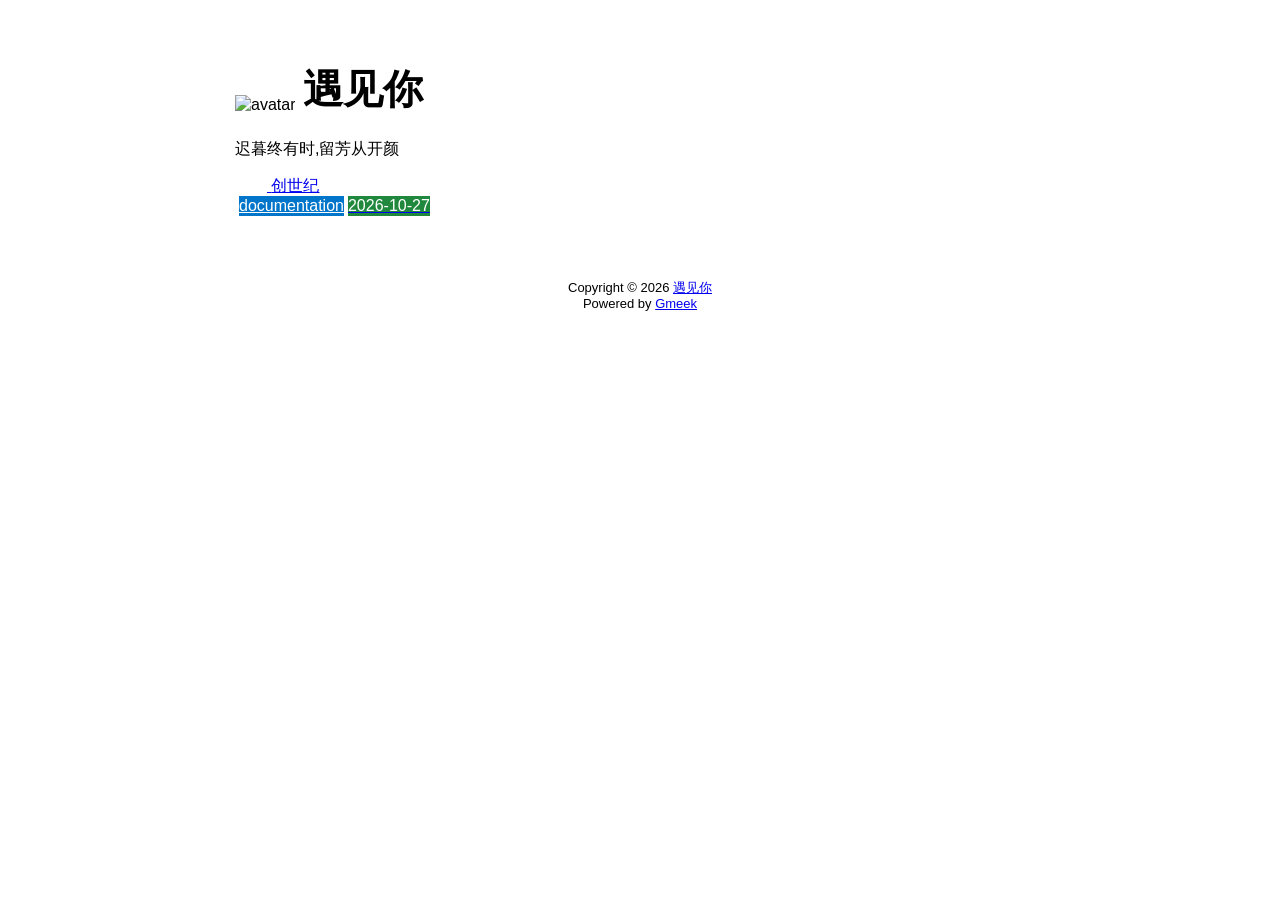
==== commit bba52327: "🎉auto update by Gmeek action" ====
--- a/docs/index.html
+++ b/docs/index.html
@@ -6,7 +6,7 @@
     <meta http-equiv="X-UA-Compatible" content="IE=edge">
     <link href='https://mirrors.sustech.edu.cn/cdnjs/ajax/libs/Primer/21.0.7/primer.css' rel='stylesheet' />
     
-    <link rel="icon" href="https://github.githubassets.com/favicons/favicon.svg"><script>
+    <link rel="icon" href="https://github.com/fengqingxiao.png"><script>
         let theme = localStorage.getItem("meek_theme") || "light";
         document.documentElement.setAttribute("data-color-mode", theme);
     </script>
@@ -15,7 +15,7 @@
 <meta property="og:description" content="迟暮终有时,留芳从开颜">
 <meta property="og:type" content="blog">
 <meta property="og:url" content="https://fengqingxiao.github.io/fengqingxiaoai">
-<meta property="og:image" content="https://github.githubassets.com/favicons/favicon.svg">
+<meta property="og:image" content="https://github.com/fengqingxiao.png">
 <title>遇见你</title>
 
 </head>
@@ -56,7 +56,7 @@
 <body>
     <div id="header">
 <div class="title-left">
-    <img src="https://github.githubassets.com/favicons/favicon.svg" class="avatar circle" id="avatarImg" alt="avatar"><a class="blogTitle">遇见你</a></div>
+    <img src="https://github.com/fengqingxiao.png" class="avatar circle" id="avatarImg" alt="avatar"><a class="blogTitle">遇见你</a></div>
 <div class="title-right">
     <a href="https://fengqingxiao.github.io/fengqingxiaoai/tag.html" id="buttonSearch" class="btn btn-invisible circle" title="搜索">
         <svg class="octicon" width="16" height="16" >
@@ -112,7 +112,7 @@
 </script></div>
 </body>
 <script>
-var IconList={'sun': 'M8 10.5a2.5 2.5 0 100-5 2.5 2.5 0 000 5zM8 12a4 4 0 100-8 4 4 0 000 8zM8 0a.75.75 0 01.75.75v1.5a.75.75 0 01-1.5 0V.75A.75.75 0 018 0zm0 13a.75.75 0 01.75.75v1.5a.75.75 0 01-1.5 0v-1.5A.75.75 0 018 13zM2.343 2.343a.75.75 0 011.061 0l1.06 1.061a.75.75 0 01-1.06 1.06l-1.06-1.06a.75.75 0 010-1.06zm9.193 9.193a.75.75 0 011.06 0l1.061 1.06a.75.75 0 01-1.06 1.061l-1.061-1.06a.75.75 0 010-1.061zM16 8a.75.75 0 01-.75.75h-1.5a.75.75 0 010-1.5h1.5A.75.75 0 0116 8zM3 8a.75.75 0 01-.75.75H.75a.75.75 0 010-1.5h1.5A.75.75 0 013 8zm10.657-5.657a.75.75 0 010 1.061l-1.061 1.06a.75.75 0 11-1.06-1.06l1.06-1.06a.75.75 0 011.06 0zm-9.193 9.193a.75.75 0 010 1.06l-1.06 1.061a.75.75 0 11-1.061-1.06l1.06-1.061a.75.75 0 011.061 0z', 'moon': 'M9.598 1.591a.75.75 0 01.785-.175 7 7 0 11-8.967 8.967.75.75 0 01.961-.96 5.5 5.5 0 007.046-7.046.75.75 0 01.175-.786zm1.616 1.945a7 7 0 01-7.678 7.678 5.5 5.5 0 107.678-7.678z', 'sync': 'M1.705 8.005a.75.75 0 0 1 .834.656 5.5 5.5 0 0 0 9.592 2.97l-1.204-1.204a.25.25 0 0 1 .177-.427h3.646a.25.25 0 0 1 .25.25v3.646a.25.25 0 0 1-.427.177l-1.38-1.38A7.002 7.002 0 0 1 1.05 8.84a.75.75 0 0 1 .656-.834ZM8 2.5a5.487 5.487 0 0 0-4.131 1.869l1.204 1.204A.25.25 0 0 1 4.896 6H1.25A.25.25 0 0 1 1 5.75V2.104a.25.25 0 0 1 .427-.177l1.38 1.38A7.002 7.002 0 0 1 14.95 7.16a.75.75 0 0 1-1.49.178A5.5 5.5 0 0 0 8 2.5Z', 'search': 'M15.7 13.3l-3.81-3.83A5.93 5.93 0 0 0 13 6c0-3.31-2.69-6-6-6S1 2.69 1 6s2.69 6 6 6c1.3 0 2.48-.41 3.47-1.11l3.83 3.81c.19.2.45.3.7.3.25 0 .52-.09.7-.3a.996.996 0 0 0 0-1.41v.01zM7 10.7c-2.59 0-4.7-2.11-4.7-4.7 0-2.59 2.11-4.7 4.7-4.7 2.59 0 4.7 2.11 4.7 4.7 0 2.59-2.11 4.7-4.7 4.7z', 'rss': 'M2.002 2.725a.75.75 0 0 1 .797-.699C8.79 2.42 13.58 7.21 13.974 13.201a.75.75 0 0 1-1.497.098 10.502 10.502 0 0 0-9.776-9.776.747.747 0 0 1-.7-.798ZM2.84 7.05h-.002a7.002 7.002 0 0 1 6.113 6.111.75.75 0 0 1-1.49.178 5.503 5.503 0 0 0-4.8-4.8.75.75 0 0 1 .179-1.489ZM2 13a1 1 0 1 1 2 0 1 1 0 0 1-2 0Z', 'upload': 'M2.75 14A1.75 1.75 0 0 1 1 12.25v-2.5a.75.75 0 0 1 1.5 0v2.5c0 .138.112.25.25.25h10.5a.25.25 0 0 0 .25-.25v-2.5a.75.75 0 0 1 1.5 0v2.5A1.75 1.75 0 0 1 13.25 14Z M11.78 4.72a.749.749 0 1 1-1.06 1.06L8.75 3.811V9.5a.75.75 0 0 1-1.5 0V3.811L5.28 5.78a.749.749 0 1 1-1.06-1.06l3.25-3.25a.749.749 0 0 1 1.06 0l3.25 3.25Z', 'post': 'M0 3.75C0 2.784.784 2 1.75 2h12.5c.966 0 1.75.784 1.75 1.75v8.5A1.75 1.75 0 0 1 14.25 14H1.75A1.75 1.75 0 0 1 0 12.25Zm1.75-.25a.25.25 0 0 0-.25.25v8.5c0 .138.112.25.25.25h12.5a.25.25 0 0 0 .25-.25v-8.5a.25.25 0 0 0-.25-.25ZM3.5 6.25a.75.75 0 0 1 .75-.75h7a.75.75 0 0 1 0 1.5h-7a.75.75 0 0 1-.75-.75Zm.75 2.25h4a.75.75 0 0 1 0 1.5h-4a.75.75 0 0 1 0-1.5Z'};
+var IconList={'sun': 'M8 10.5a2.5 2.5 0 100-5 2.5 2.5 0 000 5zM8 12a4 4 0 100-8 4 4 0 000 8zM8 0a.75.75 0 01.75.75v1.5a.75.75 0 01-1.5 0V.75A.75.75 0 018 0zm0 13a.75.75 0 01.75.75v1.5a.75.75 0 01-1.5 0v-1.5A.75.75 0 018 13zM2.343 2.343a.75.75 0 011.061 0l1.06 1.061a.75.75 0 01-1.06 1.06l-1.06-1.06a.75.75 0 010-1.06zm9.193 9.193a.75.75 0 011.06 0l1.061 1.06a.75.75 0 01-1.06 1.061l-1.061-1.06a.75.75 0 010-1.061zM16 8a.75.75 0 01-.75.75h-1.5a.75.75 0 010-1.5h1.5A.75.75 0 0116 8zM3 8a.75.75 0 01-.75.75H.75a.75.75 0 010-1.5h1.5A.75.75 0 013 8zm10.657-5.657a.75.75 0 010 1.061l-1.061 1.06a.75.75 0 11-1.06-1.06l1.06-1.06a.75.75 0 011.06 0zm-9.193 9.193a.75.75 0 010 1.06l-1.06 1.061a.75.75 0 11-1.061-1.06l1.06-1.061a.75.75 0 011.061 0z', 'moon': 'M9.598 1.591a.75.75 0 01.785-.175 7 7 0 11-8.967 8.967.75.75 0 01.961-.96 5.5 5.5 0 007.046-7.046.75.75 0 01.175-.786zm1.616 1.945a7 7 0 01-7.678 7.678 5.5 5.5 0 107.678-7.678z', 'sync': 'M1.705 8.005a.75.75 0 0 1 .834.656 5.5 5.5 0 0 0 9.592 2.97l-1.204-1.204a.25.25 0 0 1 .177-.427h3.646a.25.25 0 0 1 .25.25v3.646a.25.25 0 0 1-.427.177l-1.38-1.38A7.002 7.002 0 0 1 1.05 8.84a.75.75 0 0 1 .656-.834ZM8 2.5a5.487 5.487 0 0 0-4.131 1.869l1.204 1.204A.25.25 0 0 1 4.896 6H1.25A.25.25 0 0 1 1 5.75V2.104a.25.25 0 0 1 .427-.177l1.38 1.38A7.002 7.002 0 0 1 14.95 7.16a.75.75 0 0 1-1.49.178A5.5 5.5 0 0 0 8 2.5Z', 'search': 'M15.7 13.3l-3.81-3.83A5.93 5.93 0 0 0 13 6c0-3.31-2.69-6-6-6S1 2.69 1 6s2.69 6 6 6c1.3 0 2.48-.41 3.47-1.11l3.83 3.81c.19.2.45.3.7.3.25 0 .52-.09.7-.3a.996.996 0 0 0 0-1.41v.01zM7 10.7c-2.59 0-4.7-2.11-4.7-4.7 0-2.59 2.11-4.7 4.7-4.7 2.59 0 4.7 2.11 4.7 4.7 0 2.59-2.11 4.7-4.7 4.7z', 'rss': 'M2.002 2.725a.75.75 0 0 1 .797-.699C8.79 2.42 13.58 7.21 13.974 13.201a.75.75 0 0 1-1.497.098 10.502 10.502 0 0 0-9.776-9.776.747.747 0 0 1-.7-.798ZM2.84 7.05h-.002a7.002 7.002 0 0 1 6.113 6.111.75.75 0 0 1-1.49.178 5.503 5.503 0 0 0-4.8-4.8.75.75 0 0 1 .179-1.489ZM2 13a1 1 0 1 1 2 0 1 1 0 0 1-2 0Z', 'upload': 'M2.75 14A1.75 1.75 0 0 1 1 12.25v-2.5a.75.75 0 0 1 1.5 0v2.5c0 .138.112.25.25.25h10.5a.25.25 0 0 0 .25-.25v-2.5a.75.75 0 0 1 1.5 0v2.5A1.75 1.75 0 0 1 13.25 14Z M11.78 4.72a.749.749 0 1 1-1.06 1.06L8.75 3.811V9.5a.75.75 0 0 1-1.5 0V3.811L5.28 5.78a.749.749 0 1 1-1.06-1.06l3.25-3.25a.749.749 0 0 1 1.06 0l3.25 3.25Z', 'post': 'M0 3.75C0 2.784.784 2 1.75 2h12.5c.966 0 1.75.784 1.75 1.75v8.5A1.75 1.75 0 0 1 14.25 14H1.75A1.75 1.75 0 0 1 0 12.25Zm1.75-.25a.25.25 0 0 0-.25.25v8.5c0 .138.112.25.25.25h12.5a.25.25 0 0 0 .25-.25v-8.5a.25.25 0 0 0-.25-.25ZM3.5 6.25a.75.75 0 0 1 .75-.75h7a.75.75 0 0 1 0 1.5h-7a.75.75 0 0 1-.75-.75Zm.75 2.25h4a.75.75 0 0 1 0 1.5h-4a.75.75 0 0 1 0-1.5Z', '索引': None};
 var utterancesLoad=0;
 
 let themeSettings={
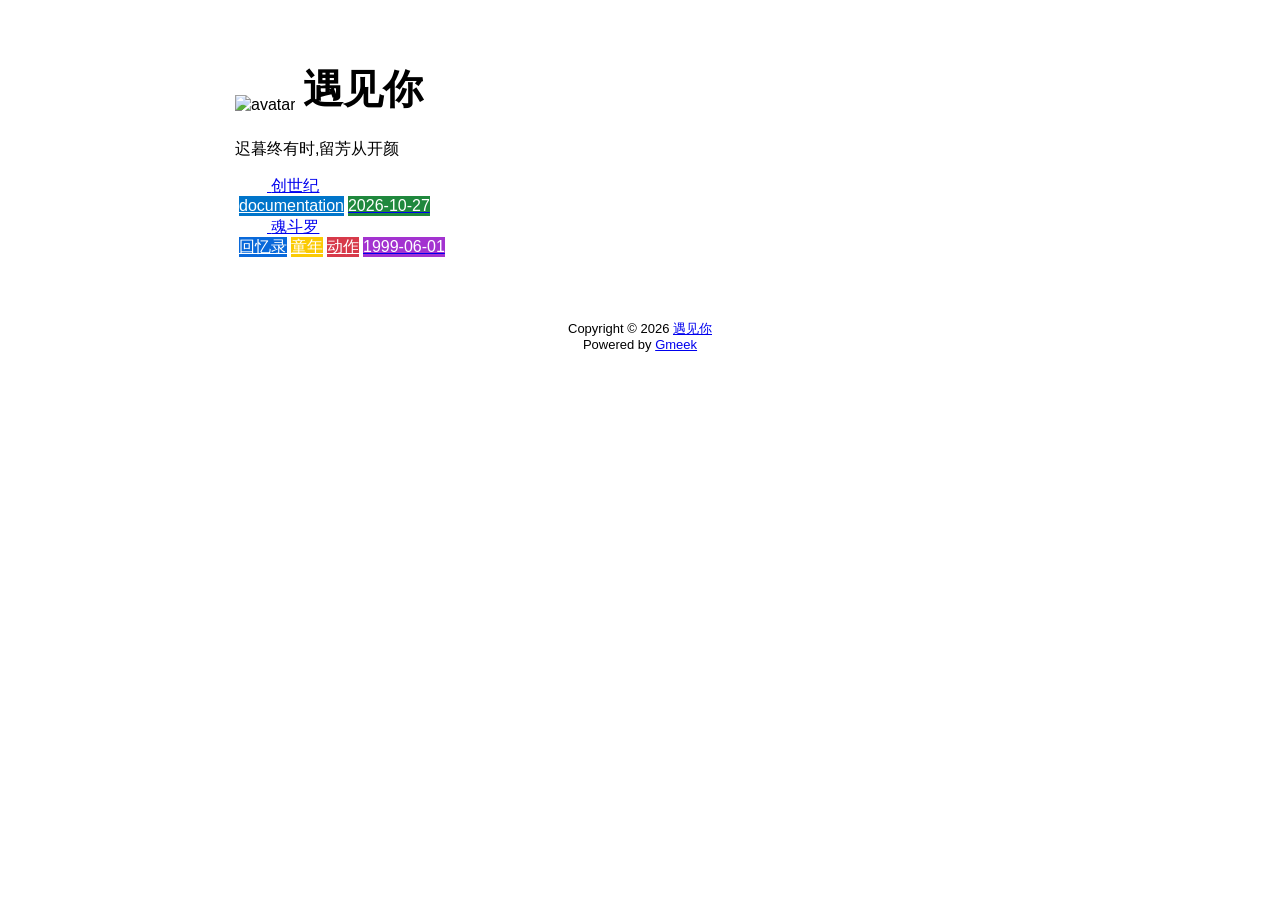
==== commit a5ba9049: "🎉auto update by Gmeek action" ====
--- a/docs/index.html
+++ b/docs/index.html
@@ -64,7 +64,11 @@
         </svg>
     </a>
     
-    
+    <a href="https://fengqingxiao.github.io/fengqingxiaoai/索引.html" class="btn btn-invisible circle" title="游戏生涯回忆录">
+        <svg class="octicon" width="16" height="16" >
+            <path id="游戏生涯回忆录" fill-rule="evenodd"></path>
+        </svg>
+    </a>
     <a href="https://fengqingxiao.github.io/fengqingxiaoai/rss.xml" target="_blank" id="buttonRSS" class="btn btn-invisible circle" title="RSS">
         <svg class="octicon" width="16" height="16" >
             <path id="pathRSS" fill-rule="evenodd"></path>
@@ -90,6 +94,17 @@
         
         <span class="Label LabelName" style="background-color:#0075ca"><object><a style="color:#fff" href="tag.html#documentation">documentation</a></object></span>
         <span class="Label LabelTime" style="background-color:#1f883d">2026-10-27</span>
+    </div>
+</a><a class="SideNav-item d-flex flex-items-center flex-justify-between" href="post/hun-dou-luo.html">
+    <div class="d-flex flex-items-center">
+        <svg class="SideNav-icon octicon" style="width:16px;height:16px"><path class="svgTop0" d=""></path>
+        </svg>
+        <span class="listTitle">魂斗罗</span>
+    </div>
+    <div class="listLabels">
+        
+        <span class="Label LabelName" style="background-color:#0969da"><object><a style="color:#fff" href="tag.html#回忆录">回忆录</a></object></span><span class="Label LabelName" style="background-color:#fbca04"><object><a style="color:#fff" href="tag.html#童年">童年</a></object></span><span class="Label LabelName" style="background-color:#d73a4a"><object><a style="color:#fff" href="tag.html#动作">动作</a></object></span>
+        <span class="Label LabelTime" style="background-color:#A333D0">1999-06-01</span>
     </div>
 </a>
 </nav>
@@ -158,7 +173,7 @@
 
 
 
-
+document.getElementById("游戏生涯回忆录").setAttribute("d",value=IconList["索引"]);
 </script>
 
 
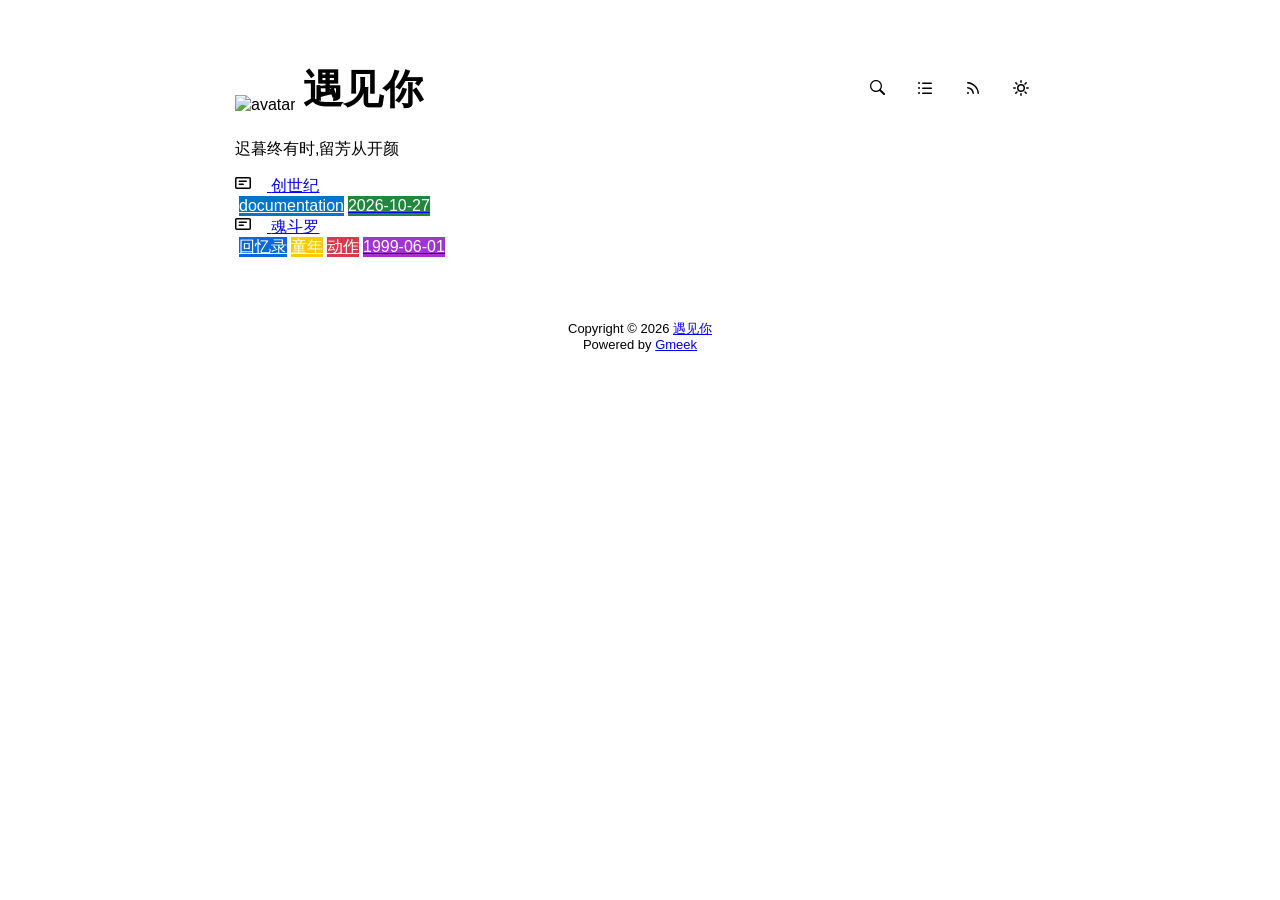
==== commit ea1c9847: "🎉auto update by Gmeek action" ====
--- a/docs/index.html
+++ b/docs/index.html
@@ -127,7 +127,7 @@
 </script></div>
 </body>
 <script>
-var IconList={'sun': 'M8 10.5a2.5 2.5 0 100-5 2.5 2.5 0 000 5zM8 12a4 4 0 100-8 4 4 0 000 8zM8 0a.75.75 0 01.75.75v1.5a.75.75 0 01-1.5 0V.75A.75.75 0 018 0zm0 13a.75.75 0 01.75.75v1.5a.75.75 0 01-1.5 0v-1.5A.75.75 0 018 13zM2.343 2.343a.75.75 0 011.061 0l1.06 1.061a.75.75 0 01-1.06 1.06l-1.06-1.06a.75.75 0 010-1.06zm9.193 9.193a.75.75 0 011.06 0l1.061 1.06a.75.75 0 01-1.06 1.061l-1.061-1.06a.75.75 0 010-1.061zM16 8a.75.75 0 01-.75.75h-1.5a.75.75 0 010-1.5h1.5A.75.75 0 0116 8zM3 8a.75.75 0 01-.75.75H.75a.75.75 0 010-1.5h1.5A.75.75 0 013 8zm10.657-5.657a.75.75 0 010 1.061l-1.061 1.06a.75.75 0 11-1.06-1.06l1.06-1.06a.75.75 0 011.06 0zm-9.193 9.193a.75.75 0 010 1.06l-1.06 1.061a.75.75 0 11-1.061-1.06l1.06-1.061a.75.75 0 011.061 0z', 'moon': 'M9.598 1.591a.75.75 0 01.785-.175 7 7 0 11-8.967 8.967.75.75 0 01.961-.96 5.5 5.5 0 007.046-7.046.75.75 0 01.175-.786zm1.616 1.945a7 7 0 01-7.678 7.678 5.5 5.5 0 107.678-7.678z', 'sync': 'M1.705 8.005a.75.75 0 0 1 .834.656 5.5 5.5 0 0 0 9.592 2.97l-1.204-1.204a.25.25 0 0 1 .177-.427h3.646a.25.25 0 0 1 .25.25v3.646a.25.25 0 0 1-.427.177l-1.38-1.38A7.002 7.002 0 0 1 1.05 8.84a.75.75 0 0 1 .656-.834ZM8 2.5a5.487 5.487 0 0 0-4.131 1.869l1.204 1.204A.25.25 0 0 1 4.896 6H1.25A.25.25 0 0 1 1 5.75V2.104a.25.25 0 0 1 .427-.177l1.38 1.38A7.002 7.002 0 0 1 14.95 7.16a.75.75 0 0 1-1.49.178A5.5 5.5 0 0 0 8 2.5Z', 'search': 'M15.7 13.3l-3.81-3.83A5.93 5.93 0 0 0 13 6c0-3.31-2.69-6-6-6S1 2.69 1 6s2.69 6 6 6c1.3 0 2.48-.41 3.47-1.11l3.83 3.81c.19.2.45.3.7.3.25 0 .52-.09.7-.3a.996.996 0 0 0 0-1.41v.01zM7 10.7c-2.59 0-4.7-2.11-4.7-4.7 0-2.59 2.11-4.7 4.7-4.7 2.59 0 4.7 2.11 4.7 4.7 0 2.59-2.11 4.7-4.7 4.7z', 'rss': 'M2.002 2.725a.75.75 0 0 1 .797-.699C8.79 2.42 13.58 7.21 13.974 13.201a.75.75 0 0 1-1.497.098 10.502 10.502 0 0 0-9.776-9.776.747.747 0 0 1-.7-.798ZM2.84 7.05h-.002a7.002 7.002 0 0 1 6.113 6.111.75.75 0 0 1-1.49.178 5.503 5.503 0 0 0-4.8-4.8.75.75 0 0 1 .179-1.489ZM2 13a1 1 0 1 1 2 0 1 1 0 0 1-2 0Z', 'upload': 'M2.75 14A1.75 1.75 0 0 1 1 12.25v-2.5a.75.75 0 0 1 1.5 0v2.5c0 .138.112.25.25.25h10.5a.25.25 0 0 0 .25-.25v-2.5a.75.75 0 0 1 1.5 0v2.5A1.75 1.75 0 0 1 13.25 14Z M11.78 4.72a.749.749 0 1 1-1.06 1.06L8.75 3.811V9.5a.75.75 0 0 1-1.5 0V3.811L5.28 5.78a.749.749 0 1 1-1.06-1.06l3.25-3.25a.749.749 0 0 1 1.06 0l3.25 3.25Z', 'post': 'M0 3.75C0 2.784.784 2 1.75 2h12.5c.966 0 1.75.784 1.75 1.75v8.5A1.75 1.75 0 0 1 14.25 14H1.75A1.75 1.75 0 0 1 0 12.25Zm1.75-.25a.25.25 0 0 0-.25.25v8.5c0 .138.112.25.25.25h12.5a.25.25 0 0 0 .25-.25v-8.5a.25.25 0 0 0-.25-.25ZM3.5 6.25a.75.75 0 0 1 .75-.75h7a.75.75 0 0 1 0 1.5h-7a.75.75 0 0 1-.75-.75Zm.75 2.25h4a.75.75 0 0 1 0 1.5h-4a.75.75 0 0 1 0-1.5Z', '索引': None};
+var IconList={'sun': 'M8 10.5a2.5 2.5 0 100-5 2.5 2.5 0 000 5zM8 12a4 4 0 100-8 4 4 0 000 8zM8 0a.75.75 0 01.75.75v1.5a.75.75 0 01-1.5 0V.75A.75.75 0 018 0zm0 13a.75.75 0 01.75.75v1.5a.75.75 0 01-1.5 0v-1.5A.75.75 0 018 13zM2.343 2.343a.75.75 0 011.061 0l1.06 1.061a.75.75 0 01-1.06 1.06l-1.06-1.06a.75.75 0 010-1.06zm9.193 9.193a.75.75 0 011.06 0l1.061 1.06a.75.75 0 01-1.06 1.061l-1.061-1.06a.75.75 0 010-1.061zM16 8a.75.75 0 01-.75.75h-1.5a.75.75 0 010-1.5h1.5A.75.75 0 0116 8zM3 8a.75.75 0 01-.75.75H.75a.75.75 0 010-1.5h1.5A.75.75 0 013 8zm10.657-5.657a.75.75 0 010 1.061l-1.061 1.06a.75.75 0 11-1.06-1.06l1.06-1.06a.75.75 0 011.06 0zm-9.193 9.193a.75.75 0 010 1.06l-1.06 1.061a.75.75 0 11-1.061-1.06l1.06-1.061a.75.75 0 011.061 0z', 'moon': 'M9.598 1.591a.75.75 0 01.785-.175 7 7 0 11-8.967 8.967.75.75 0 01.961-.96 5.5 5.5 0 007.046-7.046.75.75 0 01.175-.786zm1.616 1.945a7 7 0 01-7.678 7.678 5.5 5.5 0 107.678-7.678z', 'sync': 'M1.705 8.005a.75.75 0 0 1 .834.656 5.5 5.5 0 0 0 9.592 2.97l-1.204-1.204a.25.25 0 0 1 .177-.427h3.646a.25.25 0 0 1 .25.25v3.646a.25.25 0 0 1-.427.177l-1.38-1.38A7.002 7.002 0 0 1 1.05 8.84a.75.75 0 0 1 .656-.834ZM8 2.5a5.487 5.487 0 0 0-4.131 1.869l1.204 1.204A.25.25 0 0 1 4.896 6H1.25A.25.25 0 0 1 1 5.75V2.104a.25.25 0 0 1 .427-.177l1.38 1.38A7.002 7.002 0 0 1 14.95 7.16a.75.75 0 0 1-1.49.178A5.5 5.5 0 0 0 8 2.5Z', 'search': 'M15.7 13.3l-3.81-3.83A5.93 5.93 0 0 0 13 6c0-3.31-2.69-6-6-6S1 2.69 1 6s2.69 6 6 6c1.3 0 2.48-.41 3.47-1.11l3.83 3.81c.19.2.45.3.7.3.25 0 .52-.09.7-.3a.996.996 0 0 0 0-1.41v.01zM7 10.7c-2.59 0-4.7-2.11-4.7-4.7 0-2.59 2.11-4.7 4.7-4.7 2.59 0 4.7 2.11 4.7 4.7 0 2.59-2.11 4.7-4.7 4.7z', 'rss': 'M2.002 2.725a.75.75 0 0 1 .797-.699C8.79 2.42 13.58 7.21 13.974 13.201a.75.75 0 0 1-1.497.098 10.502 10.502 0 0 0-9.776-9.776.747.747 0 0 1-.7-.798ZM2.84 7.05h-.002a7.002 7.002 0 0 1 6.113 6.111.75.75 0 0 1-1.49.178 5.503 5.503 0 0 0-4.8-4.8.75.75 0 0 1 .179-1.489ZM2 13a1 1 0 1 1 2 0 1 1 0 0 1-2 0Z', 'upload': 'M2.75 14A1.75 1.75 0 0 1 1 12.25v-2.5a.75.75 0 0 1 1.5 0v2.5c0 .138.112.25.25.25h10.5a.25.25 0 0 0 .25-.25v-2.5a.75.75 0 0 1 1.5 0v2.5A1.75 1.75 0 0 1 13.25 14Z M11.78 4.72a.749.749 0 1 1-1.06 1.06L8.75 3.811V9.5a.75.75 0 0 1-1.5 0V3.811L5.28 5.78a.749.749 0 1 1-1.06-1.06l3.25-3.25a.749.749 0 0 1 1.06 0l3.25 3.25Z', 'post': 'M0 3.75C0 2.784.784 2 1.75 2h12.5c.966 0 1.75.784 1.75 1.75v8.5A1.75 1.75 0 0 1 14.25 14H1.75A1.75 1.75 0 0 1 0 12.25Zm1.75-.25a.25.25 0 0 0-.25.25v8.5c0 .138.112.25.25.25h12.5a.25.25 0 0 0 .25-.25v-8.5a.25.25 0 0 0-.25-.25ZM3.5 6.25a.75.75 0 0 1 .75-.75h7a.75.75 0 0 1 0 1.5h-7a.75.75 0 0 1-.75-.75Zm.75 2.25h4a.75.75 0 0 1 0 1.5h-4a.75.75 0 0 1 0-1.5Z', '索引': 'M5.75 2.5h8.5a.75.75 0 0 1 0 1.5h-8.5a.75.75 0 0 1 0-1.5Zm0 5h8.5a.75.75 0 0 1 0 1.5h-8.5a.75.75 0 0 1 0-1.5Zm0 5h8.5a.75.75 0 0 1 0 1.5h-8.5a.75.75 0 0 1 0-1.5ZM2 14a1 1 0 1 1 0-2 1 1 0 0 1 0 2Zm1-6a1 1 0 1 1-2 0 1 1 0 0 1 2 0ZM2 4a1 1 0 1 1 0-2 1 1 0 0 1 0 2Z'};
 var utterancesLoad=0;
 
 let themeSettings={
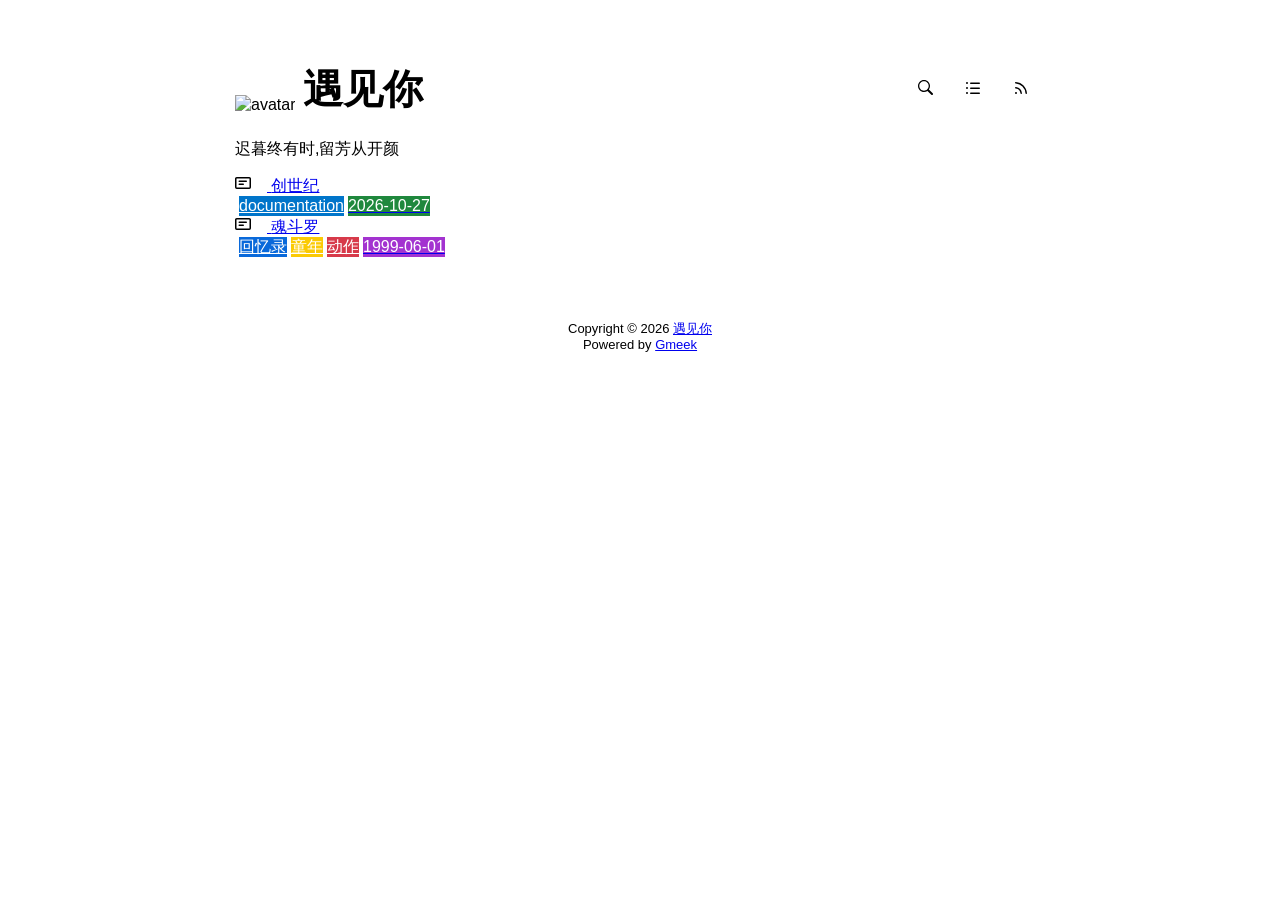
==== commit c21f0268: "🎉auto update by Gmeek action" ====
--- a/docs/index.html
+++ b/docs/index.html
@@ -5,11 +5,8 @@
     <meta name="viewport" content="width=device-width,initial-scale=1.0">
     <meta http-equiv="X-UA-Compatible" content="IE=edge">
     <link href='https://mirrors.sustech.edu.cn/cdnjs/ajax/libs/Primer/21.0.7/primer.css' rel='stylesheet' />
-    
-    <link rel="icon" href="https://github.com/fengqingxiao.png"><script>
-        let theme = localStorage.getItem("meek_theme") || "light";
-        document.documentElement.setAttribute("data-color-mode", theme);
-    </script>
+    <link rel="stylesheet" href="/fengqingxiaoai/wiki.css"><script src="/fengqingxiaoai/wiki-common.js" defer></script>
+    <link rel="icon" href="https://github.com/fengqingxiao.png">
 <meta name="description" content="迟暮终有时,留芳从开颜">
 <meta property="og:title" content="遇见你">
 <meta property="og:description" content="迟暮终有时,留芳从开颜">
@@ -74,7 +71,7 @@
             <path id="pathRSS" fill-rule="evenodd"></path>
         </svg>
     </a>
-    <a class="btn btn-invisible circle" onclick="modeSwitch()" title="切换主题">
+    <a class="btn btn-invisible circle" onclick="modeSwitch()" title="切换主题"style="display:none;">
         <svg class="octicon" width="16" height="16" >
             <path id="themeSwitch" fill-rule="evenodd"></path>
         </svg>
@@ -130,31 +127,6 @@
 var IconList={'sun': 'M8 10.5a2.5 2.5 0 100-5 2.5 2.5 0 000 5zM8 12a4 4 0 100-8 4 4 0 000 8zM8 0a.75.75 0 01.75.75v1.5a.75.75 0 01-1.5 0V.75A.75.75 0 018 0zm0 13a.75.75 0 01.75.75v1.5a.75.75 0 01-1.5 0v-1.5A.75.75 0 018 13zM2.343 2.343a.75.75 0 011.061 0l1.06 1.061a.75.75 0 01-1.06 1.06l-1.06-1.06a.75.75 0 010-1.06zm9.193 9.193a.75.75 0 011.06 0l1.061 1.06a.75.75 0 01-1.06 1.061l-1.061-1.06a.75.75 0 010-1.061zM16 8a.75.75 0 01-.75.75h-1.5a.75.75 0 010-1.5h1.5A.75.75 0 0116 8zM3 8a.75.75 0 01-.75.75H.75a.75.75 0 010-1.5h1.5A.75.75 0 013 8zm10.657-5.657a.75.75 0 010 1.061l-1.061 1.06a.75.75 0 11-1.06-1.06l1.06-1.06a.75.75 0 011.06 0zm-9.193 9.193a.75.75 0 010 1.06l-1.06 1.061a.75.75 0 11-1.061-1.06l1.06-1.061a.75.75 0 011.061 0z', 'moon': 'M9.598 1.591a.75.75 0 01.785-.175 7 7 0 11-8.967 8.967.75.75 0 01.961-.96 5.5 5.5 0 007.046-7.046.75.75 0 01.175-.786zm1.616 1.945a7 7 0 01-7.678 7.678 5.5 5.5 0 107.678-7.678z', 'sync': 'M1.705 8.005a.75.75 0 0 1 .834.656 5.5 5.5 0 0 0 9.592 2.97l-1.204-1.204a.25.25 0 0 1 .177-.427h3.646a.25.25 0 0 1 .25.25v3.646a.25.25 0 0 1-.427.177l-1.38-1.38A7.002 7.002 0 0 1 1.05 8.84a.75.75 0 0 1 .656-.834ZM8 2.5a5.487 5.487 0 0 0-4.131 1.869l1.204 1.204A.25.25 0 0 1 4.896 6H1.25A.25.25 0 0 1 1 5.75V2.104a.25.25 0 0 1 .427-.177l1.38 1.38A7.002 7.002 0 0 1 14.95 7.16a.75.75 0 0 1-1.49.178A5.5 5.5 0 0 0 8 2.5Z', 'search': 'M15.7 13.3l-3.81-3.83A5.93 5.93 0 0 0 13 6c0-3.31-2.69-6-6-6S1 2.69 1 6s2.69 6 6 6c1.3 0 2.48-.41 3.47-1.11l3.83 3.81c.19.2.45.3.7.3.25 0 .52-.09.7-.3a.996.996 0 0 0 0-1.41v.01zM7 10.7c-2.59 0-4.7-2.11-4.7-4.7 0-2.59 2.11-4.7 4.7-4.7 2.59 0 4.7 2.11 4.7 4.7 0 2.59-2.11 4.7-4.7 4.7z', 'rss': 'M2.002 2.725a.75.75 0 0 1 .797-.699C8.79 2.42 13.58 7.21 13.974 13.201a.75.75 0 0 1-1.497.098 10.502 10.502 0 0 0-9.776-9.776.747.747 0 0 1-.7-.798ZM2.84 7.05h-.002a7.002 7.002 0 0 1 6.113 6.111.75.75 0 0 1-1.49.178 5.503 5.503 0 0 0-4.8-4.8.75.75 0 0 1 .179-1.489ZM2 13a1 1 0 1 1 2 0 1 1 0 0 1-2 0Z', 'upload': 'M2.75 14A1.75 1.75 0 0 1 1 12.25v-2.5a.75.75 0 0 1 1.5 0v2.5c0 .138.112.25.25.25h10.5a.25.25 0 0 0 .25-.25v-2.5a.75.75 0 0 1 1.5 0v2.5A1.75 1.75 0 0 1 13.25 14Z M11.78 4.72a.749.749 0 1 1-1.06 1.06L8.75 3.811V9.5a.75.75 0 0 1-1.5 0V3.811L5.28 5.78a.749.749 0 1 1-1.06-1.06l3.25-3.25a.749.749 0 0 1 1.06 0l3.25 3.25Z', 'post': 'M0 3.75C0 2.784.784 2 1.75 2h12.5c.966 0 1.75.784 1.75 1.75v8.5A1.75 1.75 0 0 1 14.25 14H1.75A1.75 1.75 0 0 1 0 12.25Zm1.75-.25a.25.25 0 0 0-.25.25v8.5c0 .138.112.25.25.25h12.5a.25.25 0 0 0 .25-.25v-8.5a.25.25 0 0 0-.25-.25ZM3.5 6.25a.75.75 0 0 1 .75-.75h7a.75.75 0 0 1 0 1.5h-7a.75.75 0 0 1-.75-.75Zm.75 2.25h4a.75.75 0 0 1 0 1.5h-4a.75.75 0 0 1 0-1.5Z', '索引': 'M5.75 2.5h8.5a.75.75 0 0 1 0 1.5h-8.5a.75.75 0 0 1 0-1.5Zm0 5h8.5a.75.75 0 0 1 0 1.5h-8.5a.75.75 0 0 1 0-1.5Zm0 5h8.5a.75.75 0 0 1 0 1.5h-8.5a.75.75 0 0 1 0-1.5ZM2 14a1 1 0 1 1 0-2 1 1 0 0 1 0 2Zm1-6a1 1 0 1 1-2 0 1 1 0 0 1 2 0ZM2 4a1 1 0 1 1 0-2 1 1 0 0 1 0 2Z'};
 var utterancesLoad=0;
 
-let themeSettings={
-    "dark": ["dark","moon","#00f0ff","dark-blue"],
-    "light": ["light","sun","#ff5000","github-light"],
-    "auto": ["auto","sync","","preferred-color-scheme"]
-};
-function changeTheme(mode, icon, color, utheme){
-    document.documentElement.setAttribute("data-color-mode",mode);
-    document.getElementById("themeSwitch").setAttribute("d",value=IconList[icon]);
-    document.getElementById("themeSwitch").parentNode.style.color=color;
-    if(utterancesLoad==1){utterancesTheme(utheme);}
-}
-function modeSwitch(){
-    let currentMode=document.documentElement.getAttribute('data-color-mode');
-    let newMode = currentMode === "light" ? "dark" : currentMode === "dark" ? "auto" : "light";
-    localStorage.setItem("meek_theme", newMode);
-    if(themeSettings[newMode]){
-        changeTheme(...themeSettings[newMode]);
-    }
-}
-function utterancesTheme(theme){
-    const message={type:'set-theme',theme: theme};
-    const iframe=document.getElementsByClassName('utterances-frame')[0];
-    iframe.contentWindow.postMessage(message,'https://utteranc.es');
-}
-if(themeSettings[theme]){changeTheme(...themeSettings[theme]);}
 console.log("\n %c Gmeek last https://github.com/Meekdai/Gmeek \n","padding:5px 0;background:#02d81d;color:#fff");
 </script>
 
@@ -175,6 +147,6 @@
 
 document.getElementById("游戏生涯回忆录").setAttribute("d",value=IconList["索引"]);
 </script>
-
+<script src="/fengqingxiaoai/wiki-index.js" defer></script>
 
 </html>
